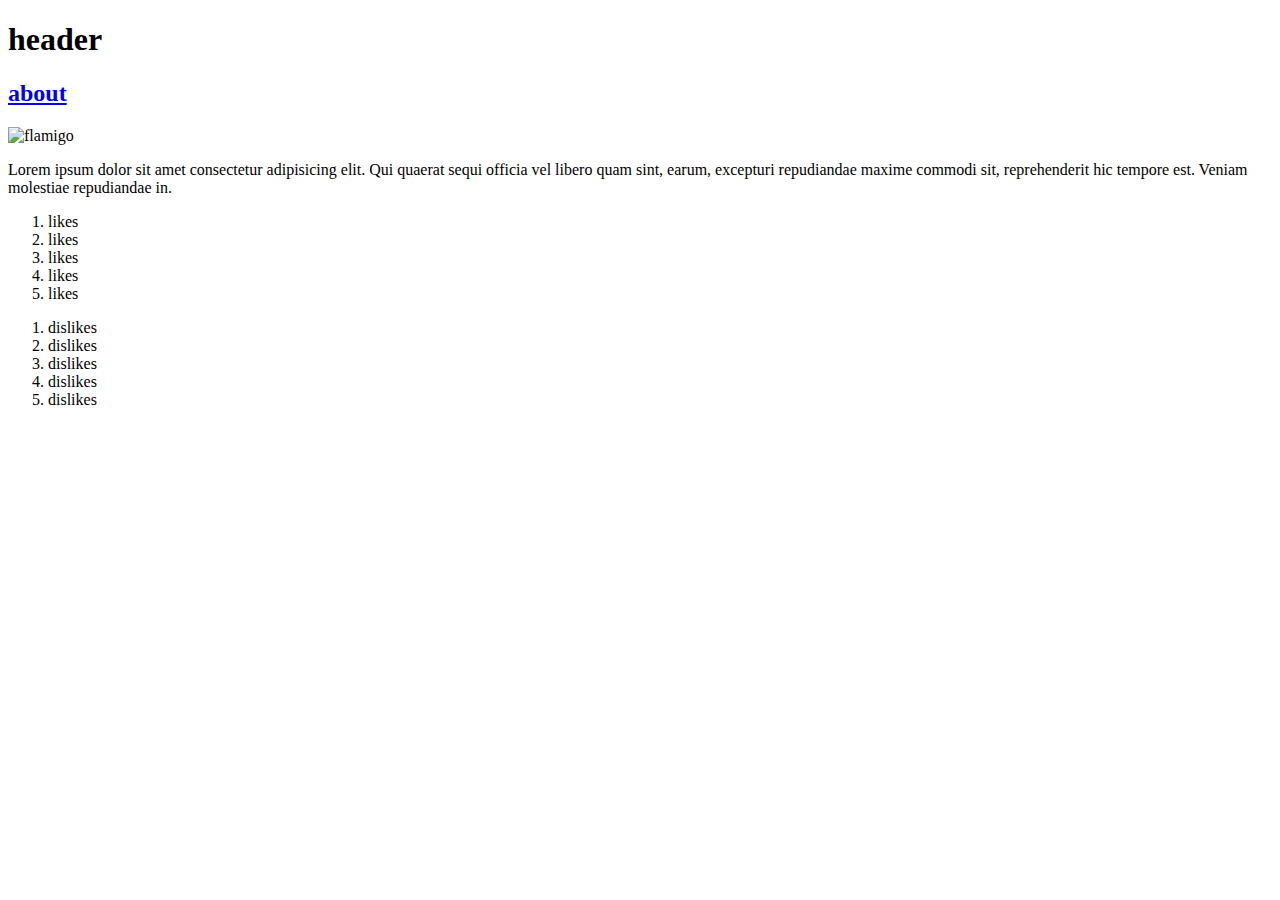
==== index.html @ 3f791b29 "step 2" ====
<!DOCTYPE html>
<html lang="en">
<head>
    <meta charset="UTF-8">
    <meta http-equiv="X-UA-Compatible" content="IE=edge">
    <meta name="viewport" content="width=device-width, initial-scale=1.0">
    <title>portfolio</title>
</head>
<body>
    <header>
        <h1>header<h1>
    </header>
    <p>
    <h2><a href="about.html">about</a></h2>
    </p>
    <p>
    <img src="https://encrypted-tbn0.gstatic.com/images?q=tbn%3AANd9GcSEHt_y93yyr0K91auu97DDEA7vVD9rSuD3uZeTiRaH9SabYO8-64fcWS8ycXQ&usqp=CAc" alt="flamigo">
    </p>
    <p>
     Lorem ipsum dolor sit amet consectetur adipisicing elit. Qui quaerat sequi officia vel libero quam sint, earum, excepturi repudiandae maxime commodi sit, reprehenderit hic tempore est. Veniam molestiae repudiandae in.
    </p>
    <ol>
        <li>likes</li>
        <li>likes</li>
        <li>likes</li>
        <li>likes</li>
        <li>likes</li>
    </ol>
    <ol>
        <li>dislikes</li>
        <li>dislikes</li>
        <li>dislikes</li>
        <li>dislikes</li>
        <li>dislikes</li>
    </ol>
</body>
</html>
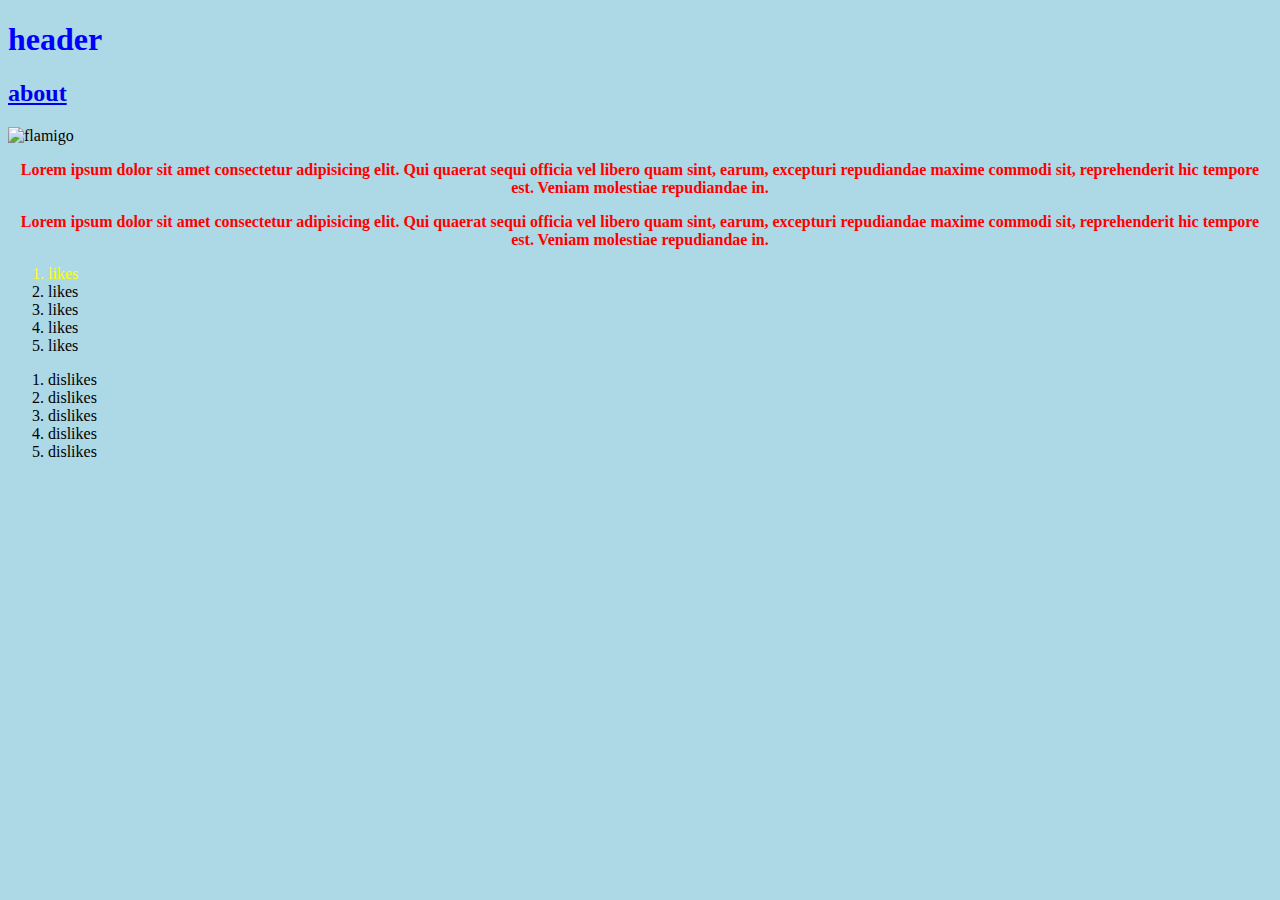
==== commit e54e6b7d: "updating and adding css" ====
--- a/index.html
+++ b/index.html
@@ -1,37 +1,53 @@
 <!DOCTYPE html>
 <html lang="en">
+
 <head>
     <meta charset="UTF-8">
     <meta http-equiv="X-UA-Compatible" content="IE=edge">
     <meta name="viewport" content="width=device-width, initial-scale=1.0">
     <title>portfolio</title>
+    <link rel="stylesheet" href="css/style.css">
 </head>
+
 <body>
     <header>
         <h1>header<h1>
     </header>
+    <div>
+        <p>
+        <h2><a href="about.html">about</a></h2>
+        </p>
+        <p>
+            <img src="https://encrypted-tbn0.gstatic.com/images?q=tbn%3AANd9GcSEHt_y93yyr0K91auu97DDEA7vVD9rSuD3uZeTiRaH9SabYO8-64fcWS8ycXQ&usqp=CAc"
+                alt="flamigo">
+        </p>
+    </div>
+    <div class="redcenter">
     <p>
-    <h2><a href="about.html">about</a></h2>
+        Lorem ipsum dolor sit amet consectetur adipisicing elit. Qui quaerat sequi officia vel libero quam sint, earum,
+        excepturi repudiandae maxime commodi sit, reprehenderit hic tempore est. Veniam molestiae repudiandae in.
     </p>
     <p>
-    <img src="https://encrypted-tbn0.gstatic.com/images?q=tbn%3AANd9GcSEHt_y93yyr0K91auu97DDEA7vVD9rSuD3uZeTiRaH9SabYO8-64fcWS8ycXQ&usqp=CAc" alt="flamigo">
+        Lorem ipsum dolor sit amet consectetur adipisicing elit. Qui quaerat sequi officia vel libero quam sint, earum,
+        excepturi repudiandae maxime commodi sit, reprehenderit hic tempore est. Veniam molestiae repudiandae in.
     </p>
-    <p>
-     Lorem ipsum dolor sit amet consectetur adipisicing elit. Qui quaerat sequi officia vel libero quam sint, earum, excepturi repudiandae maxime commodi sit, reprehenderit hic tempore est. Veniam molestiae repudiandae in.
-    </p>
-    <ol>
-        <li>likes</li>
-        <li>likes</li>
-        <li>likes</li>
-        <li>likes</li>
-        <li>likes</li>
-    </ol>
-    <ol>
-        <li>dislikes</li>
-        <li>dislikes</li>
-        <li>dislikes</li>
-        <li>dislikes</li>
-        <li>dislikes</li>
-    </ol>
+    </div>
+    <div>
+        <ol>
+            <li id="uniquecolorfont">likes</li>
+            <li>likes</li>
+            <li>likes</li>
+            <li>likes</li>
+            <li>likes</li>
+        </ol>
+        <ol>
+            <li>dislikes</li>
+            <li>dislikes</li>
+            <li>dislikes</li>
+            <li>dislikes</li>
+            <li>dislikes</li>
+        </ol>
+    </div>
 </body>
+
 </html>--- a/css/style.css
+++ b/css/style.css
@@ -0,0 +1,29 @@
+
+body {
+    background-color: lightblue;
+}
+
+.redcenter {
+    color: red;
+    font-weight: bold;
+    text-align: center;
+}
+
+.purpleft {
+    color: purple;
+    font-weight: bold;
+    text-align: left;
+}
+
+#uniquecolorfont {
+    color: yellow; 
+}
+
+h1 {
+    color: blue;
+}
+
+/* p {
+    color: red;
+    text-align: center;
+} */
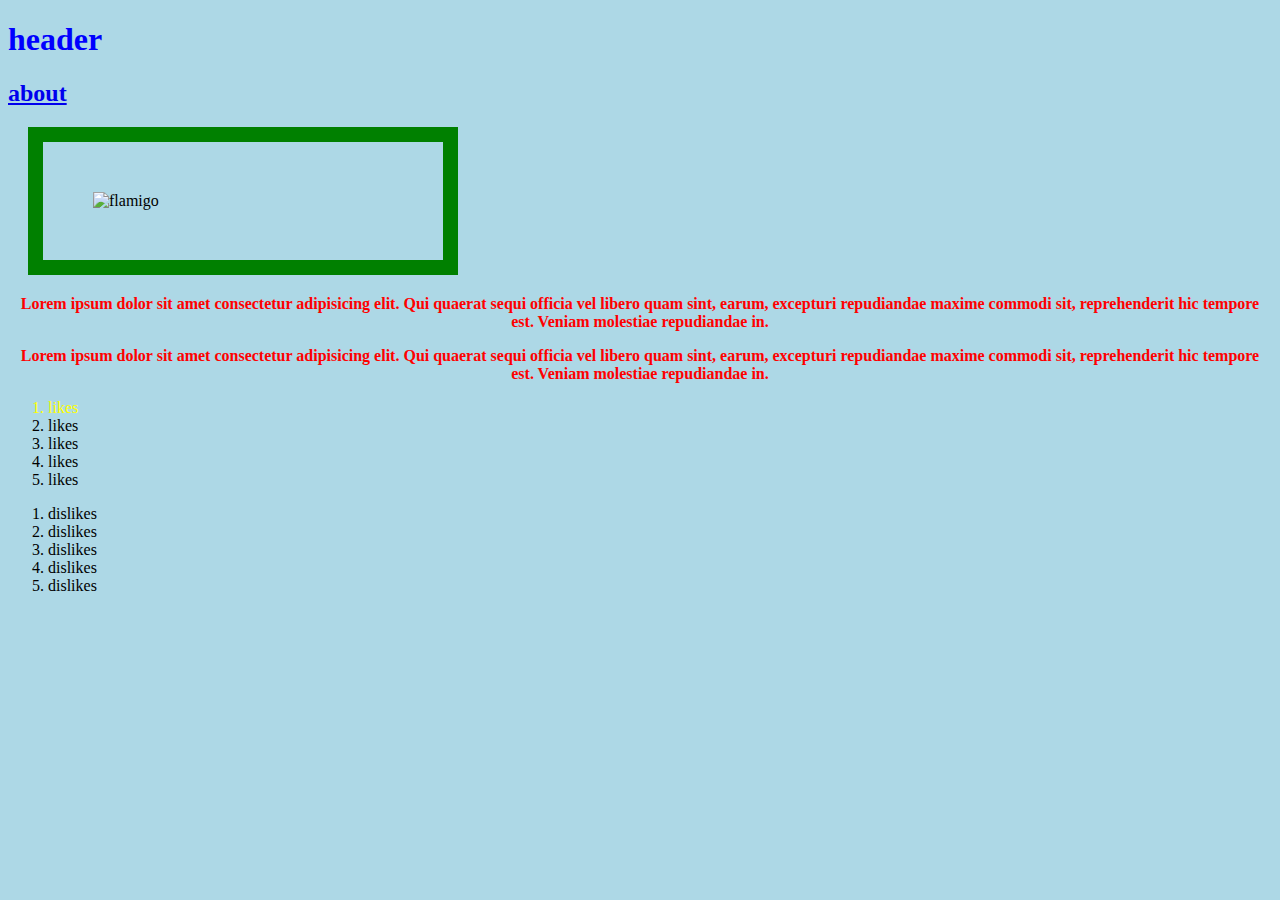
==== commit 8a5ce00e: "updated" ====
--- a/index.html
+++ b/index.html
@@ -17,7 +17,7 @@
         <p>
         <h2><a href="about.html">about</a></h2>
         </p>
-        <p>
+        <p class="boxmodel">
             <img src="https://encrypted-tbn0.gstatic.com/images?q=tbn%3AANd9GcSEHt_y93yyr0K91auu97DDEA7vVD9rSuD3uZeTiRaH9SabYO8-64fcWS8ycXQ&usqp=CAc"
                 alt="flamigo">
         </p>
--- a/css/style.css
+++ b/css/style.css
@@ -23,7 +23,9 @@
     color: blue;
 }
 
-/* p {
-    color: red;
-    text-align: center;
-} */
+.boxmodel {
+    width: 300px;
+    border: 15px solid green;
+    padding: 50px;
+    margin: 20px;
+}
